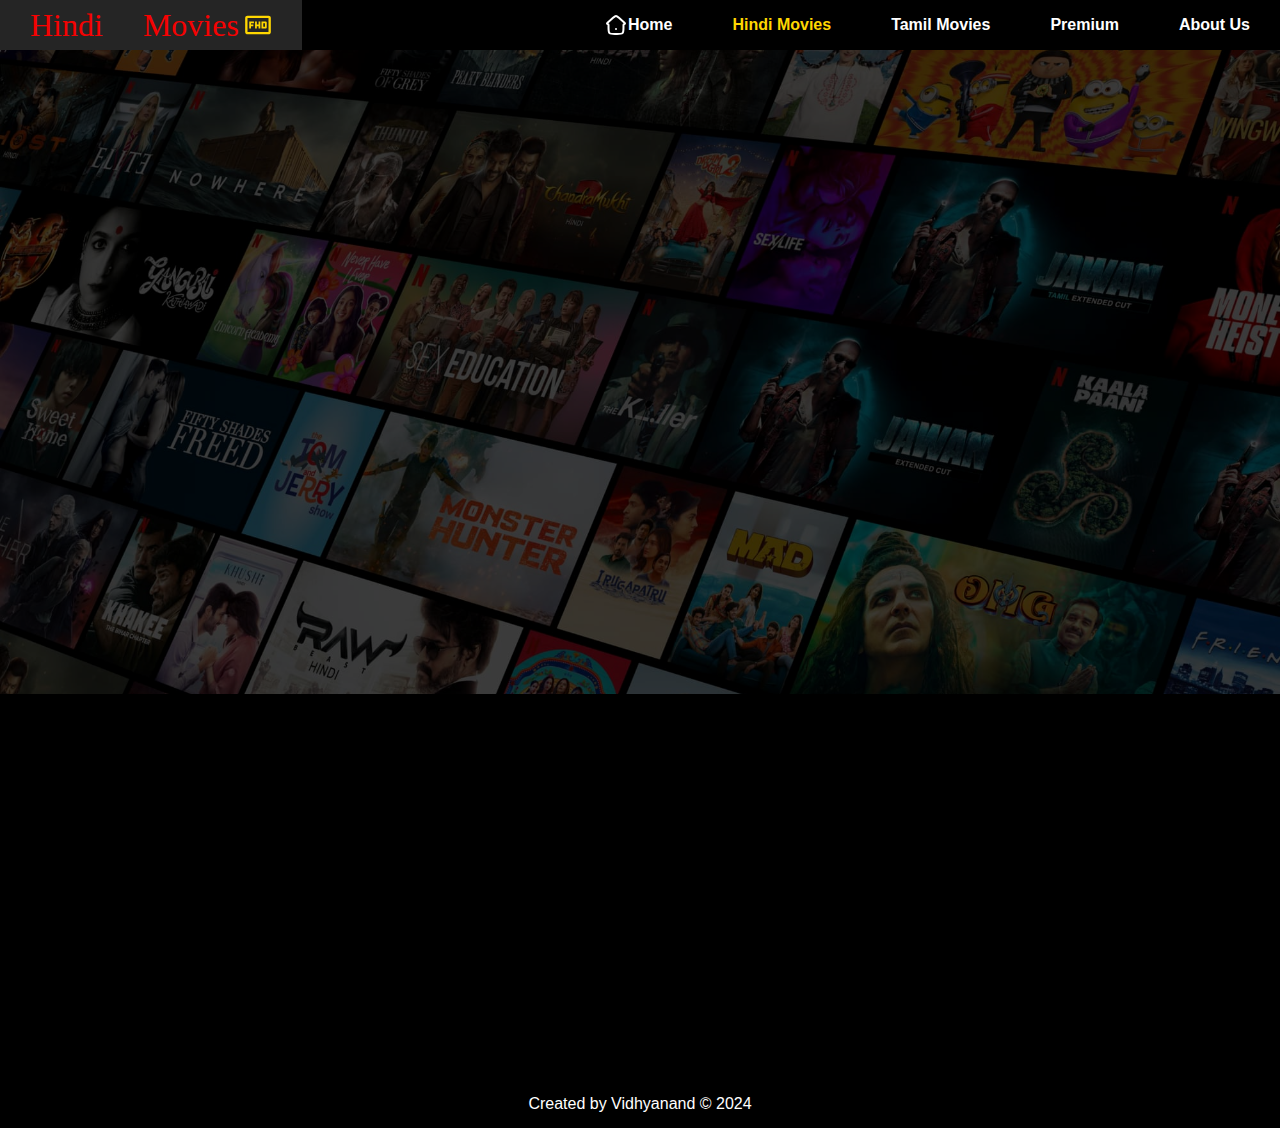
==== index-1.html @ c03564ce "Update index-1.html" ====
<!DOCTYPE html>
<html lang="en">
<head>
    <meta charset="UTF-8">
    <meta name="viewport" content="width=device-width, initial-scale=1.0">
    <title>Movies</title>
    <link rel="stylesheet" href="https://cdnjs.cloudflare.com/ajax/libs/font-awesome/6.5.1/css/all.min.css" integrity="sha512-DTOQO9RWCH3ppGqcWaEA1BIZOC6xxalwEsw9c2QQeAIftl+Vegovlnee1c9QX4TctnWMn13TZye+giMm8e2LwA==" crossorigin="anonymous" referrerpolicy="no-referrer" />
    <link rel="stylesheet" href="style.css">
</head>
<body>
    <nav>
    <ul class="sidebar">
        <li onclick=hideSidebar()><a href="#"><svg xmlns="http://www.w3.org/2000/svg" width="24" height="24" viewBox="0 0 24 24" fill="none" class="injected-svg" data-src="https://hugeicons.storage.googleapis.com/icons/cancel-01-stroke-rounded.svg?type=svg" xmlns:xlink="http://www.w3.org/1999/xlink" role="img" color="#8afd04">
<path d="M19 5L5 19M5 5L19 19" stroke="gold" stroke-width="2" stroke-linecap="round" stroke-linejoin="round"></path>
</svg></a></li>
        <li><a href="index.html"><svg xmlns="http://www.w3.org/2000/svg" width="24" height="24" viewBox="0 0 24 24" fill="none" class="injected-svg" data-src="https://hugeicons.storage.googleapis.com/icons/home-06-stroke-rounded.svg?type=svg" xmlns:xlink="http://www.w3.org/1999/xlink" role="img" color="#ffffff">
<path d="M9.06165 4.82633L3.23911 9.92134C2.7398 10.3583 3.07458 11.1343 3.76238 11.1343C4.18259 11.1343 4.52324 11.4489 4.52324 11.8371V15.0806C4.52324 17.871 4.52324 19.2662 5.46176 20.1331C6.40029 21 7.91082 21 10.9319 21H13.0681C16.0892 21 17.5997 21 18.5382 20.1331C19.4768 19.2662 19.4768 17.871 19.4768 15.0806V11.8371C19.4768 11.4489 19.8174 11.1343 20.2376 11.1343C20.9254 11.1343 21.2602 10.3583 20.7609 9.92134L14.9383 4.82633C13.5469 3.60878 12.8512 3 12 3C11.1488 3 10.4531 3.60878 9.06165 4.82633Z" stroke="#ffffff" stroke-width="2" stroke-linecap="round" stroke-linejoin="round"></path>
<path d="M12 16H12.009" stroke="#ffffff" stroke-width="2" stroke-linecap="round" stroke-linejoin="round"></path>
</svg> Home</a></li>
<li><a href="index-1.html" class="active">Hindi Movies</a></li>
<li><a href="index-2.html">Tamil Movies</a></li>
<li><a href="index-4.html">Premium</a></li>
<li><a href="index-3.html">About Us</a></li>
    </ul>
    <ul>
        <li><a href="#Vidhyanand"><b class="title">Hindi Movies</b><img src="live.svg" alt="" style="margin-left: 5px;"></a></li>
        <li class="hideOnMobile"><a href="index.html"><svg xmlns="http://www.w3.org/2000/svg" width="24" height="24" viewBox="0 0 24 24" fill="none" class="injected-svg" data-src="https://hugeicons.storage.googleapis.com/icons/home-06-stroke-rounded.svg?type=svg" xmlns:xlink="http://www.w3.org/1999/xlink" role="img" color="#ffffff">
<path d="M9.06165 4.82633L3.23911 9.92134C2.7398 10.3583 3.07458 11.1343 3.76238 11.1343C4.18259 11.1343 4.52324 11.4489 4.52324 11.8371V15.0806C4.52324 17.871 4.52324 19.2662 5.46176 20.1331C6.40029 21 7.91082 21 10.9319 21H13.0681C16.0892 21 17.5997 21 18.5382 20.1331C19.4768 19.2662 19.4768 17.871 19.4768 15.0806V11.8371C19.4768 11.4489 19.8174 11.1343 20.2376 11.1343C20.9254 11.1343 21.2602 10.3583 20.7609 9.92134L14.9383 4.82633C13.5469 3.60878 12.8512 3 12 3C11.1488 3 10.4531 3.60878 9.06165 4.82633Z" stroke="#ffffff" stroke-width="2" stroke-linecap="round" stroke-linejoin="round"></path>
<path d="M12 16H12.009" stroke="#ffffff" stroke-width="2" stroke-linecap="round" stroke-linejoin="round"></path>
</svg>  Home</a></li>
<li class="hideOnMobile"><a href="index-1.html" class="active">Hindi Movies</a></li>
<li class="hideOnMobile"><a href="index-2.html">Tamil Movies</a></li>
<li class="hideOnMobile"><a href="index-4.html">Premium</a></li>
<li class="hideOnMobile"><a href="index-3.html">About Us</a></li>
        <li class="menubtn" onclick=showSidebar()><a href="#"><svg xmlns="http://www.w3.org/2000/svg" width="24" height="24" viewBox="0 0 24 24" fill="none" class="injected-svg" data-src="https://hugeicons.storage.googleapis.com/icons/menu-01-stroke-rounded.svg?type=svg" xmlns:xlink="http://www.w3.org/1999/xlink" role="img" color="#8bfe03">
<path d="M4 5L20 5"   stroke="gold" stroke-width="2" stroke-linecap="round" stroke-linejoin="round"></path>
<path d="M4 12L20 12" stroke="gold" stroke-width="2" stroke-linecap="round" stroke-linejoin="round"></path>
<path d="M4 19L20 19" stroke="gold" stroke-width="2" stroke-linecap="round" stroke-linejoin="round"></path>
</svg></a></li>
    </ul>
   </nav>
   <main>
    <section class="first">
        <div class="boxx"></div>
        <div class="hero">
            <span class="anim">Enjoy big movies, hit series and more from ₹ 149.</span>
            <span class="anim">Join today. Cancel anytime.</span>
            <span class="anim">Ready to watch? Enter your email to create or restart your membership.</span>
            <div class="hero-buttons anim">
                <input type="text" placeholder="Email Address">
                <button class="btn btn-red">Get Started &gt;</button>
            </div>
        </div>
        <div class="separation"></div>
    </section>
    <section class="second">
   <div class="grid">
    <div class="card anim A">
        <img src="https://m.media-amazon.com/images/M/MV5BYjk3OTNiZDMtNjBmNS00NzQxLWJhZTMtMDMyNTlmZTAxMTE0XkEyXkFqcGdeQXVyNjkwOTg4MTA@._V1_FMjpg_UX1000_.jpg" alt="">
        <h4>Main Atal</h4>
        <h5>2024</h5>
    </div>

    <div class="card anim B">
        <img src="https://assets-in.bmscdn.com/iedb/movies/images/mobile/thumbnail/xlarge/shastry-viruddh-shastry-et00374732-1698739465.jpg" alt="">
        <h4>Shastry Viruddh</h4>
        <h5>2023</h5>
    </div>

    <div class="card anim C">
        <img src="https://filmables.net/wp-content/uploads/2023/12/Kho-Gaye-Hum-Kahan.jpg" alt="">
        <h4>Kho Gaye</h4>
        <h5>2023</h5>
    </div>

    <div class="card anim D">
        <img src="https://m.media-amazon.com/images/M/MV5BMjA5ZjY4ZmUtYjVkMy00NDA1LThkOWEtYjY1NDFiM2MyNTAzXkEyXkFqcGdeQXVyNDUzOTQ5MjY@._V1_FMjpg_UX1000_.jpg" alt="">
        <h4>Kabuliwala</h4>
        <h5>2023</h5>
    </div>
    <div class="card anim E">
        <img src="https://m.media-amazon.com/images/M/MV5BNzYzMTcwYWItOTU4OS00NTYwLTg1MmYtNGRjYTEwNDY0OGI5XkEyXkFqcGdeQXVyMTUyNjIwMDEw._V1_.jpg" alt="">
        <h4>Farrey</h4>
        <h5>2023</h5>
    </div>
    <div class="card anim F">
        <img src="https://m.media-amazon.com/images/M/MV5BYTY0ZDRiZjEtMWQ2NC00MTdlLWFmM2YtMzg2NjYxMWU4YzhjXkEyXkFqcGdeQXVyNzQ0MzkyMjc@._V1_.jpg" alt="">
        <h4>Dry Day</h4>
        <h5>2023</h5>
    </div>
    <div class="card anim G">
        <img src="https://tse2.mm.bing.net/th?id=OIP.V2T97nh7TGOV72vP_yAsMQHaLH&pid=Api&P=0&h=180" alt="">
        <h4>Aquaman 2</h4>
        <h5>2023</h5>
    </div>
    <div class="card anim H">
        <img src="https://image.tmdb.org/t/p/original/2C10161Z5H9XC0cU6tkVUq8sRk4.jpg" alt="">
        <h4>Priscilla</h4>
        <h5>2023</h5>
    </div>
    <div class="card anim I">
        <img src="https://tse3.mm.bing.net/th?id=OIP.tqxHUPoZlW36yBqm7VrtWAHaLH&pid=Api&P=0&h=180" alt="">
        <h4>Silent Night</h4>
        <h5>2023</h5>
    </div>
    <div class="card anim J">
        <img src="https://assets.gadgets360cdn.com/pricee/assets/product/202205/the_archies_poster_1653042829.jpeg" alt="">
        <h4>The Archies</h4>
        <h5>2023</h5>
    </div>
   </div>
   </section>
   </main>
   <footer>
    <div class="foot">
    <p>Created by Vidhyanand &copy; 2024</p>
    </div>
   </footer>
   <script src="script.js"></script>
</body>
</html>
---- style.css ----
@import url('https://fonts.googleapis.com/css2?family=Poppins:wght@300;400;500;600&display=swap');

* {
    margin: 0;
    padding: 0;
    box-sizing: border-box;
    font-family: 'segoe UI' sans-serif;
}

body {
    min-height: 100vh;
    font-family: 'Segoe UI', Tahoma, Geneva, Verdana, sans-serif;
    background-color:black;
    color: white;
}

nav {
    /* background-color: white; */
    box-shadow: 3px 3px 5px rgba(253, 249, 249, 0.578);
    background-color:black;
}

nav ul {
    width: 100%;
    list-style: none;
    display: flex;
    justify-content: flex-end;
    align-items: center;
    font-weight: 700;
}

nav li {
    height: 50px;
}

nav a {
    height: 100%;
    padding: 0 30px;
    text-decoration: none;
    display: flex;
    align-items: center;
    color:white;
}

nav a:hover {
    background-color: #252525;
    font-size: 1.2rem;
}

nav li:first-child {
    margin-right: auto;
}

.sidebar {
    position: fixed;
    top: 0;
    right: 0;
    height: 55vh;
    width: 250px;
    z-index: 999;
    color: white;
    background-color:black;
    /* backdrop-filter: blur(10px); */
    box-shadow: -10px 0 10px rgba(138, 136, 136, 0.306);
    display: none;
    flex-direction: column;
    align-items: flex-start;
    justify-content: flex-start;
}

.sidebar li {
    width: 100%;
}

.sidebar a {
    width: 100%;
}

.menubtn {
    display: none;
}

@media(max-width:800px) {
    .hideOnMobile {
        display: none;
    }

    .menubtn {
        display: block;
    }
    .second .grid{
        grid-template-columns: 1fr 1fr;
        margin: auto;
    }
}

@media(max-width:500px) {
    .sidebar {
        width: 50%;
    }
}

.first{
    display: flex;
    flex-direction: column;
    justify-content: center;
    align-items: center;
    gap: 20px;
    /* margin: 70px; */
    font-family: sans-serif;
    background-image: url("bg.jpg");
    background-position: center center;
    background-size: max(1200px,100vw);
    height: 644px;
    position: relative;
}
.first .boxx {
    height: 644px;
    width: 100%;
    opacity: 0.69;
    position: absolute;
    top: 0;
    background-color: black;
}
.hero {
    font-family: 'Martel Sans', sans-serif;
    height: calc(100% - 100px);
    display: flex;
    align-items: center;
    justify-content: center;
    flex-direction: column;
    color: white;
    position: relative;
    gap: 23px;
    padding: 0 30px;
}

.hero> :nth-child(1) {
    font-family: 'Poppins', sans-serif;
    font-weight: bolder;
    font-size: 48px;
    text-align: center;
    animation-delay: 0.5s;
}

.hero> :nth-child(2) {
    font-weight: 400;
    font-size: 24px;
    text-align: center;
    animation-delay: 0.7s;
}

.hero> :nth-child(3) {
    font-weight: 400;
    font-size: 20px;
    text-align: center;
    animation-delay: 0.9s;
}
.separation {
    height: 7px;
    background-color: rgb(46, 44, 44);
    position: relative;
    z-index: 20;
}

.btn {
    padding: 3px 8px;
    font-weight: 400;
    color: white;
    background-color: rgba(248, 243, 243, 0.021);
    border-radius: 4px;
    border: 1px solid white;
    cursor: pointer;

}

.btn-red {
    background-color: red;
    color: white;
    padding: 3px 24px;
    font-size: 1rem;
    border-radius: 4px;
    font-weight: 400;
}

.btn-red-sm {
    background-color: red;
    color: white;
}

.hero-buttons {
    display: flex;
    align-items: center;
    justify-content: center;
    gap: 10px;
}
.hero-buttons.anim{
    animation-delay: 1.1s;
}

.first input {
    padding: 7px 101px 8px 14px;
    color: white;
    font-size: 12px;
    border-radius: 4px;
    background-color: rgba(23, 23, 23, 0.7);
    border: 1px solid rgba(246, 238, 238, 0.5);
}
@media(max-width:500px) {
    .hero-buttons {
        flex-direction: column;
    }
    .hero> :nth-child(1) {
        font-size: 40px;
    }
}
@media(max-width:370px){
    nav .title{
        font-size: 1.5rem;
    }
}
.title{
    font-size: 2rem;
    font-weight: 100;
    font-family: emoji;
    color:rgb(245, 2, 2);
}
.second{
    max-width: 80vw;
    margin: auto;
}
.grid{
    display: grid;
    grid-template-columns: 1fr 1fr 1fr;
    gap: 10px;
}
.card{
    width: 150px;
    padding: 10px;
    border-radius: 5px;
    /* background-color: #252525; */
    cursor: pointer;
}
.card > *{
    padding-top: 10px;
}
.card img{
    width: 100%;
    object-fit: contain;
    /* border-radius:10px; */
}
h5{
    color: gold;
}
footer{
    text-align: center;
}
.foot{
    /* border: 2px solid; */
    height: 40px;
    padding: 7px;
}
.anim{
    opacity: 0;
    transform: translateY(30px);
    animation: moveup 0.5s linear forwards;
}
@keyframes moveup {
    100%{
        opacity: 1;
        transform: translateY(0px);
    }
}
.active{
    color: gold;
}
.A{
    animation-delay: 0.6s;
}
.B {
    animation-delay: 0.8s;
}
.C {
    animation-delay: 1s;
}
.D{
    animation-delay: 1.2s;
}
.E {
    animation-delay: 1.4s;
}
.F{
    animation-delay: 1.6s;
}
.G{
    animation-delay: 1.8s;
}
.H{
    animation-delay: 2s;
}
.I{
    animation-delay: 2.2s;
}
.J {
    animation-delay: 2.4s;
}
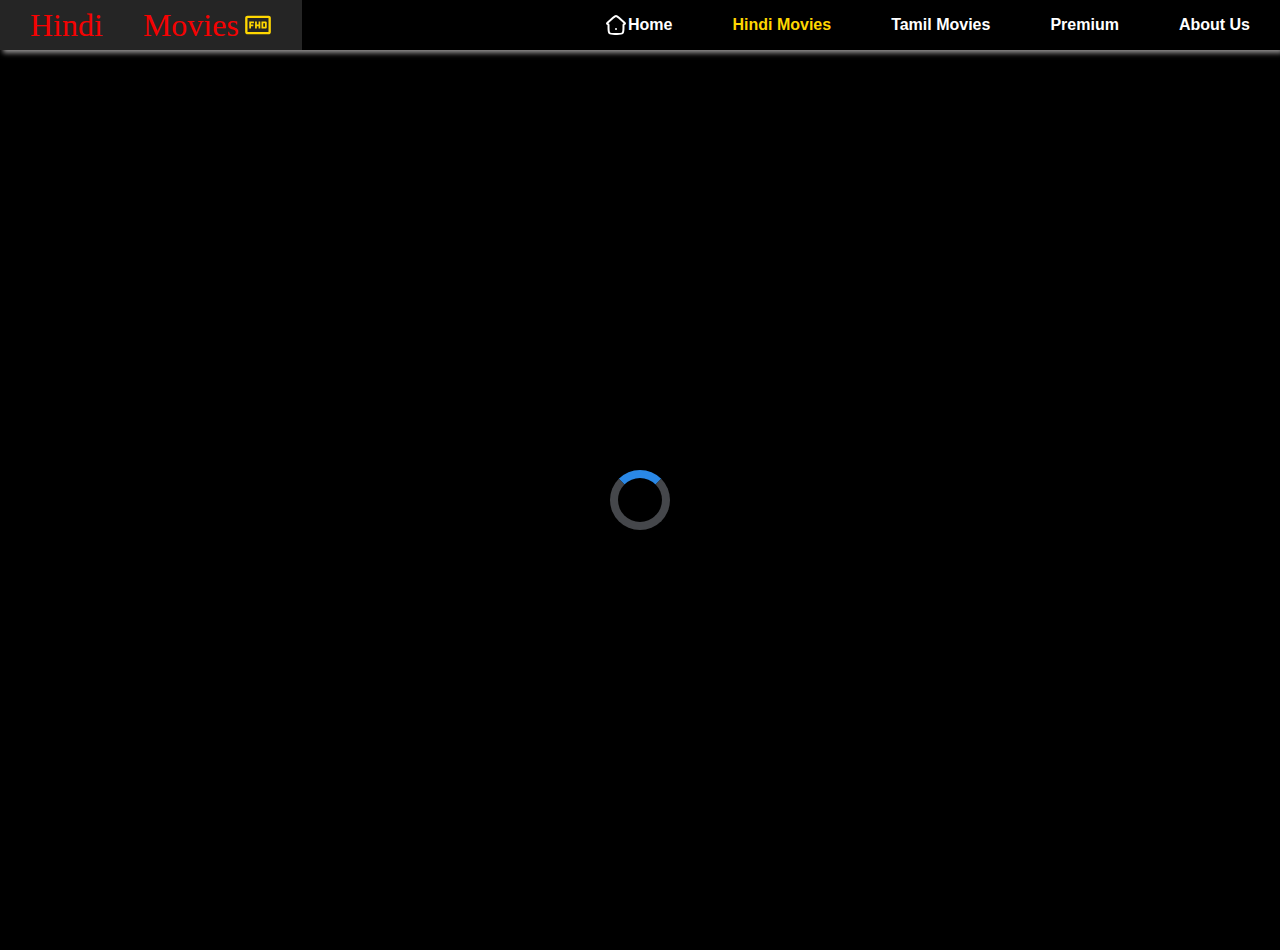
==== commit c3fea0d1: "Add files via upload" ====
--- a/index-1.html
+++ b/index-1.html
@@ -6,6 +6,8 @@
     <title>Movies</title>
     <link rel="stylesheet" href="https://cdnjs.cloudflare.com/ajax/libs/font-awesome/6.5.1/css/all.min.css" integrity="sha512-DTOQO9RWCH3ppGqcWaEA1BIZOC6xxalwEsw9c2QQeAIftl+Vegovlnee1c9QX4TctnWMn13TZye+giMm8e2LwA==" crossorigin="anonymous" referrerpolicy="no-referrer" />
     <link rel="stylesheet" href="style.css">
+    <script src="https://cdnjs.cloudflare.com/ajax/libs/jquery/3.5.1/jquery.min.js"></script>
+
 </head>
 <body>
     <nav>
@@ -39,6 +41,9 @@
 </svg></a></li>
     </ul>
    </nav>
+   <div class="loader">
+    <div></div>
+   </div>
    <main>
     <section class="first">
         <div class="boxx"></div>
@@ -56,7 +61,7 @@
     <section class="second">
    <div class="grid">
     <div class="card anim A">
-        <img src="https://m.media-amazon.com/images/M/MV5BYjk3OTNiZDMtNjBmNS00NzQxLWJhZTMtMDMyNTlmZTAxMTE0XkEyXkFqcGdeQXVyNjkwOTg4MTA@._V1_FMjpg_UX1000_.jpg" alt="">
+        <img src="https://assets-in.bmscdn.com/iedb/movies/images/mobile/thumbnail/xlarge/main-atal-hoon-et00348408-1705388347.jpg" alt="">
         <h4>Main Atal</h4>
         <h5>2024</h5>
     </div>
@@ -118,4 +123,4 @@
    </footer>
    <script src="script.js"></script>
 </body>
-</html>
+</html>--- a/style.css
+++ b/style.css
@@ -238,7 +238,6 @@
     width: 150px;
     padding: 10px;
     border-radius: 5px;
-    /* background-color: #252525; */
     cursor: pointer;
 }
 .card > *{
@@ -247,7 +246,6 @@
 .card img{
     width: 100%;
     object-fit: contain;
-    /* border-radius:10px; */
 }
 h5{
     color: gold;
@@ -304,3 +302,33 @@
 .J {
     animation-delay: 2.4s;
 }
+main,footer{
+    display: none;
+}
+.loader{
+    height: 100vh;
+    width: 100vw;
+    overflow: hidden;
+    /* background-color: #16191e; */
+    position: absolute;
+}
+.loader>div{
+    height: 60px;
+    width: 60px;
+    border: 8px solid #45474b;
+    border-top-color:#2a88e6 ;
+    position: absolute;
+    margin: auto;
+    top: 0;
+    bottom: 0;
+    left: 0;
+    right: 0;
+    border-radius:50% ;
+    animation: spin 1.5s infinite linear;
+}
+@keyframes spin {
+    100%{
+        transform: rotate(360deg);
+    }
+    
+}
